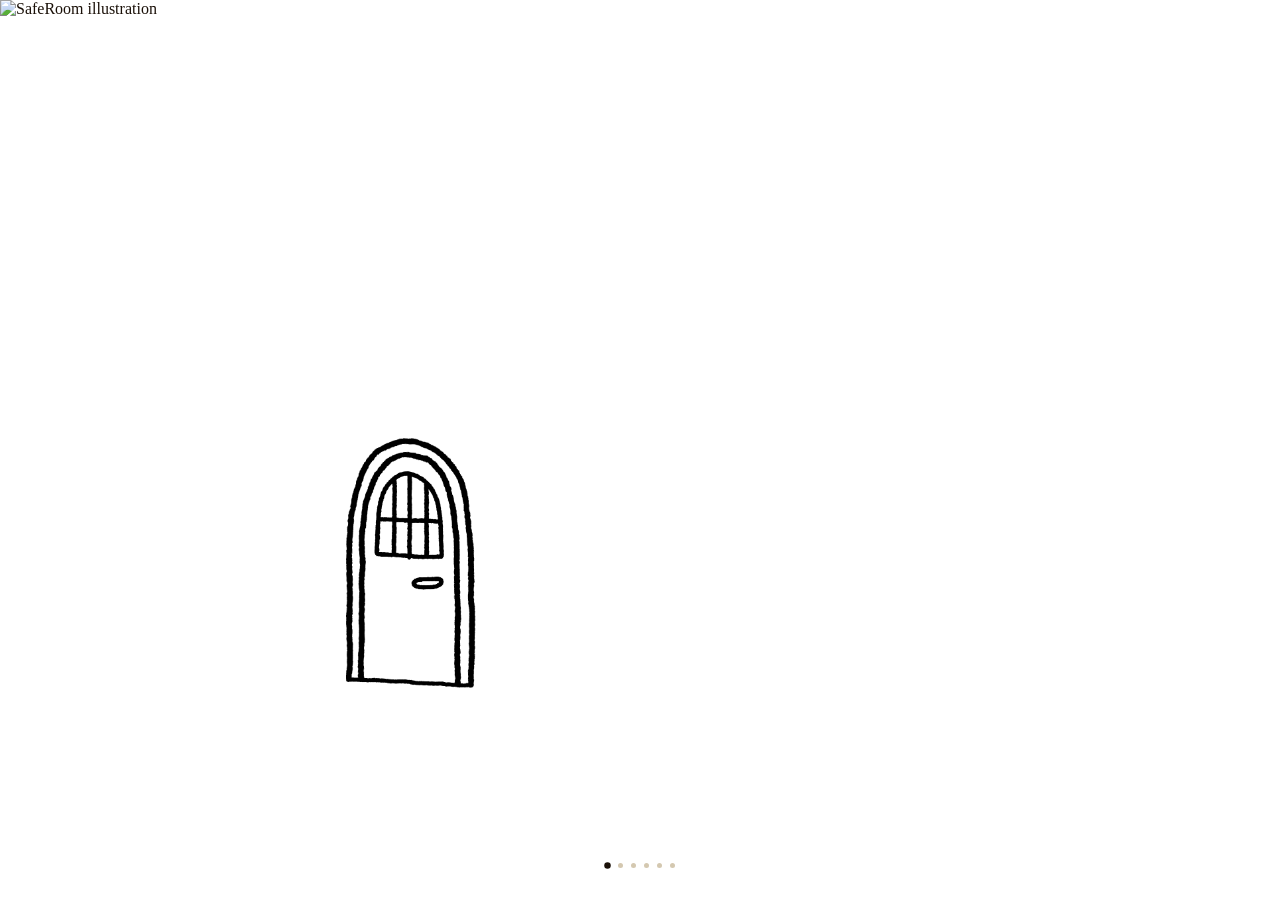
==== index.html @ 2fc37fbf "Rename saferoom.html to index.html" ====
<!DOCTYPE html>
<html lang="en">
<head>
<meta charset="UTF-8" />
<meta name="viewport" content="width=device-width, initial-scale=1.0" />
<title>SafeRoom — Welcome</title>
<link rel="stylesheet" href="https://use.typekit.net/gsu8slg.css">
<link rel="stylesheet" href="SafeRoom.css">
<style>

    font-family: owners, sans-serif;
    font-weight: 400;
    font-style: normal;

    font-family: "chauncy-pro", sans-serif;
    font-weight: 700;
    font-style: normal;

</style>
</head>
<body>

<div id="app">

  <!-- ══════════════════════════════════════
       SCREEN 0 — LANDING
  ══════════════════════════════════════ -->
  <div class="screen active" id="screen-0">

    <div class="landing-graphic">
      <div class="house-placeholder">
        <img src="img/Landing.jpg" alt="SafeRoom illustration" />

    <div class="landing-door" onclick="goTo(1)">

      <img class="door-closed" src="img/closed-front-door.png" alt="door closed" />
      <img class="door-open"   src="img/open-front-door.png"   alt="door open" />
 
    </div>


      </div>
    </div>

  </div>

<!-- ══════════════════════════════════════
     SCREEN 0.5 — PRIVACY CONSENT
══════════════════════════════════════ -->
<div class="screen" id="screen-consent">

  <div class="consent-box">
    <div class="consent-title">Before you begin</div>
    <div class="consent-body">
      <p>SafeRoom is a personal space to explore and celebrate your cultural identity. You will be asked to share memories, stories, and reflections that are meaningful to you.</p>
      <p>We want you to feel safe doing so. Here is what you should know:</p>
      <ul>
        <li><strong>Your data never leaves your device.</strong> Everything you write is stored locally in your browser — not on any server.</li>
        <li><strong>We do not collect, transmit, or store your entries.</strong> No one at SafeRoom can read what you write.</li>
        <li><strong>Your stories are yours.</strong> We will never use your personal information for research, marketing, or any other purpose.</li>
        <li><strong>Clearing your browser data will erase your SafeRoom.</strong> There is no cloud backup.</li>
      </ul>
      <p>This project was created as part of a design thesis. It is not a commercial product and does not operate a backend or database of any kind.</p>
    </div>

    <label class="consent-check-wrap">
      <input type="checkbox" id="consent-checkbox" />
      <span class="consent-check-label">I understand and agree to use SafeRoom knowing my data stays on my device.</span>
    </label>

    <button class="consent-btn" id="consent-btn" disabled>.𖥔 ݁ ˖  I agree — let's begin  𖥔 ݁ ˖</button>
  </div>

</div>

  <!-- ══════════════════════════════════════
       SCREEN 1 — NAME YOUR SAFEROOM
  ══════════════════════════════════════ -->
  <div class="screen" id="screen-1">

    <div class="screen-label">Give your SafeRoom a name</div>

    <div class="circle-input-wrap" >
      <div class="circle-ring" style="width:400px;height:400px">
        <img class="circle-png" src="img/brown-hole.png" alt="brown hole" />
        <input
          id="saferoom-name"
          type="text"
          placeholder="Enter name"
          maxlength="28"
          oninput="updateNextBtn('next-1')"
        />
      </div>
    </div>

    <button class="next-btn" id="next-1" disabled onclick="goTo(3)">Next</button>

  </div>

<!-- ══════════════════════════════════════
     SCREEN 2 — WHERE ARE YOU FROM
══════════════════════════════════════ -->
<div class="screen" id="screen-2">

  <div class="culture-col">
    <div class="culture-question">"Where are you from?"</div>
    <div class="circle-input-wrap">
      <div class="circle-ring" style="width:400px;height:400px">
               <img class="circle-png" src="img/brown-hole.png" alt="brown hole" />
        <input
          id="culture1-name"
          type="text"
          placeholder="Enter Name"
          maxlength="24"
          oninput="updateNextBtn('next-2')"
          style="width:150px"
        />
      </div>
    </div>
    <div class="culture-sub">[The culture you've assimilated to / live in]</div>
  </div>

  <button class="next-btn" id="next-2" disabled onclick="goTo(4)" style="margin-top:40px">Next</button>

</div>


<!-- ══════════════════════════════════════
     SCREEN 3 — WHERE ARE YOU REALLY FROM
══════════════════════════════════════ -->
<div class="screen" id="screen-3">

  <div class="culture-col">
    <div class="culture-question">"No, where are you <em>really</em> from?"</div>
    <div class="circle-input-wrap">
      <div class="circle-ring" style="width:400px;height:400px">
               <img class="circle-png" src="img/brown-hole.png" alt="brown hole" />
        <input
          id="culture2-name"
          type="text"
          placeholder="Enter Name"
          maxlength="24"
          oninput="updateNextBtn('next-3')"
          style="width:150px"
        />
      </div>
    </div>
    <div class="culture-sub">[The culture of your family / ancestors]</div>
  </div>

  <button class="next-btn" id="next-3" disabled onclick="goTo(5)" style="margin-top:40px">Next</button>

</div>

<!-- ══════════════════════════════════════
     SCREEN 4 — COLOUR DUO
══════════════════════════════════════ -->
<div class="screen" id="screen-4">

  <div class="screen-label">Choose a colour duo</div>
  <div class="screen-label-2">each colour will represent a culture of your hybridity</div>

  <div class="colour-duo-grid" id="colour-grid">
    <div class="colour-option" data-duo="blue-yellow" data-colors='["#4a7ab8","#f7c948"]' onclick="selectColour(this)">
      <div class="colour-object">
        <div class="colour-object-placeholder"><img src="B-Y/decor/B-Ymug2.png"></div>
      </div>
      <div class="colour-label">blue + yellow</div>
    </div>
    <div class="colour-option" data-duo="blue-red" data-colors='["#4a7ab8","#c94a4a"]' onclick="selectColour(this)">
      <div class="colour-object">
        <div class="colour-object-placeholder"><img src="B-R/decor/plant/B-Rplant1.png"></div>
      </div>
      <div class="colour-label">blue + red</div>
    </div>
    <div class="colour-option" data-duo="blue-green" data-colors='["#4a7ab8","#4a9e5c"]' onclick="selectColour(this)">
      <div class="colour-object">
        <div class="colour-object-placeholder"><img src="B-G/decor/B-Gmug1.png"></div>
      </div>
      <div class="colour-label">blue + green</div>
    </div>
    <div class="colour-option" data-duo="red-yellow" data-colors='["#c94a4a","#f7c948"]' onclick="selectColour(this)">
      <div class="colour-object">
        <div class="colour-object-placeholder"><img src="R-Y/decor/lighting/R-Ylamp2.png"></div>
      </div>
      <div class="colour-label">red + yellow</div>
    </div>
    <div class="colour-option" data-duo="red-green" data-colors='["#c94a4a","#4a9e5c"]' onclick="selectColour(this)">
      <div class="colour-object">
        <div class="colour-object-placeholder"><img src="G-R/decor/plant/G-Rplant3.png"></div>
      </div>
      <div class="colour-label">red + green</div>
    </div>
  </div>

  <button class="next-btn" id="next-4" disabled onclick="enterRoom()" style="margin-top:8px">Next</button>

</div>


  <!-- ── BACK ARROW ── -->
  <div class="nav-left hidden" id="nav-left" onclick="goBack()">‹ Back</div>

  <!-- ── PROGRESS DOTS ── -->
  <div id="progress">
  <div class="dot active" data-i="0"></div>
  <div class="dot"        data-i="1"></div>
  <div class="dot"        data-i="2"></div>
  <div class="dot"        data-i="3"></div>
  <div class="dot"        data-i="4"></div>
  <div class="dot"        data-i="5"></div>
  </div>

</div><!-- /#app -->


<script>
// ══════════════════════════════════════════
// STATE
// ══════════════════════════════════════════

const state = {
  saferoomName: "",
  culture1:     "",
  culture2:     "",
  colorDuo:     null,  // { duo, colors: [c1, c2] }
};

let currentScreen = 0;
const TOTAL = 6; 

// ══════════════════════════════════════════
// NAVIGATION
// ══════════════════════════════════════════

function goTo(n) {
  if (n < 0 || n >= TOTAL) return;

  // Map step number to screen ID
  const screenIds = ["screen-0", "screen-consent", "screen-1", "screen-2", "screen-3", "screen-4"];

  document.getElementById(screenIds[currentScreen]).classList.remove("active");
  currentScreen = n;
  document.getElementById(screenIds[currentScreen]).classList.add("active");
  updateNav();
  updateDots();
}

function goBack() { goTo(currentScreen - 1); }

function updateNav() {
  document.getElementById("nav-left").classList.toggle("hidden", currentScreen === 0);
}

function updateDots() {
  document.querySelectorAll(".dot").forEach(d => {
    d.classList.toggle("active", parseInt(d.dataset.i) === currentScreen);
  });
}

document.getElementById("consent-checkbox").addEventListener("change", function() {
  document.getElementById("consent-btn").disabled = !this.checked;
});

document.getElementById("consent-btn").addEventListener("click", () => {
  if (document.getElementById("consent-checkbox").checked) goTo(2);
});
// ══════════════════════════════════════════
// FORM VALIDATION
// ══════════════════════════════════════════

function updateNextBtn(btnId) {
  const btn = document.getElementById(btnId);
  if (!btn) return;
  let valid = false;
  if (btnId === "next-1") {
    valid = document.getElementById("saferoom-name").value.trim().length > 0;
  } else if (btnId === "next-2") {
    valid = document.getElementById("culture1-name").value.trim().length > 0;
  } else if (btnId === "next-3") {
    valid = document.getElementById("culture2-name").value.trim().length > 0;
  }
  btn.disabled = !valid;
}


function selectColour(el) {
  document.querySelectorAll(".colour-option").forEach(o => o.classList.remove("selected"));
  el.classList.add("selected");
  state.colorDuo = {
    duo:    el.dataset.duo,
    colors: JSON.parse(el.dataset.colors),
  };
  document.getElementById("next-4").disabled = false;
}

// ══════════════════════════════════════════
// SUBMIT — save to localStorage and go to main app
// ══════════════════════════════════════════

function enterRoom() {
  const data = {
    saferoomName: document.getElementById("saferoom-name").value.trim() || "My SafeRoom",
    culture1Name: document.getElementById("culture1-name").value.trim() || "Culture 1",
    culture2Name: document.getElementById("culture2-name").value.trim() || "Culture 2",
    colors:       state.colorDuo ? state.colorDuo.colors : ["#e05a8a", "#5c7eb8"],
    furnitureSet: state.colorDuo ? state.colorDuo.duo : "blue-yellow",
  };
  // Save onboarding answers
  localStorage.setItem("saferoom_onboarding", JSON.stringify(data));
  localStorage.removeItem("saferoom_v8");
  localStorage.removeItem("saferoom_tutorial_done");
  window.location.href = "saferoom-home.html";
}

// ══════════════════════════════════════════
// KEYBOARD SUPPORT
// ══════════════════════════════════════════

document.addEventListener("keydown", e => {
  if (e.key === "Escape") { goBack(); return; }

  if (e.key === "Enter" || e.key === "ArrowRight") {
    if (currentScreen === 0) { goTo(1); return; }
    // Screen 1 is consent — handled by its own button
    if (currentScreen === 2) {
      const btn = document.getElementById("next-1");
      if (!btn.disabled) goTo(3);
      return;
    }
    if (currentScreen === 3) {
      const btn = document.getElementById("next-2");
      if (!btn.disabled) goTo(4);
      return;
    }
    if (currentScreen === 4) {
      const btn = document.getElementById("next-3");
      if (!btn.disabled) goTo(5);
      return;
    }
    if (currentScreen === 5) {
      const btn = document.getElementById("next-4");
      if (!btn.disabled) enterRoom();
      return;
    }
  }

  if (e.key === "ArrowLeft" && currentScreen > 0) {
    goBack();
  }
});

// ── Init ──
updateNav();
updateDots();
</script>
</body>
</html>
---- SafeRoom.css ----
<style>
  *, *::before, *::after { margin: 0; padding: 0; box-sizing: border-box; }
  html, body { height: 100%; overflow: hidden; background: #fff; font-family: 'owners', sans-serif; }
  button, input, textarea { font-family: inherit; }
  button:focus, input:focus, textarea:focus { outline: none; }
  ::-webkit-scrollbar { width: 3px; height: 3px; }
  ::-webkit-scrollbar-track { background: transparent; }
  ::-webkit-scrollbar-thumb { background: rgba(0,0,0,0.1); border-radius: 2px; }
  input[type="date"]::-webkit-calendar-picker-indicator { opacity: 0.4; cursor: pointer; }

#diy-sidebar::-webkit-scrollbar {
  width: 3px;
}
#diy-sidebar::-webkit-scrollbar-track {
  background: transparent;
  margin: 8px 0;
}
#diy-sidebar::-webkit-scrollbar-thumb {
  background: rgba(0,0,0,0.12);
  border-radius: 10px;
}

#room-viewport {
  flex: 1;
  position: relative;
  overflow: hidden;
  background: transparent;
  display: flex;
  align-items: center;
  justify-content: center;
  min-height: 0;
}

#room-scene {
  position: relative;
  width: 1200px;
  height: 550px;
  flex-shrink: 0;
  transform-origin: center center;
  background-image: url('img/background.jpg');
  background-size: 100% auto;
  background-position: center 240px;
  background-repeat: no-repeat;
}

/* ── TUTORIAL ── */
#tutorial-overlay {
  position: fixed;
  inset: 0;
  z-index: 999;
  pointer-events: none;
  display: none;
}
#tutorial-overlay.active {
  display: block;
  pointer-events: none;
}
#tutorial-backdrop {
  display: none;
}
#tutorial-box {
  position: absolute;
  left: 50%;
  top: 50%;
  transform: translate(-50%, -50%);
  background: #fff;
  border-radius: 4px;
  border: 1.5px solid #1a1008;
  padding: 36px 44px;
  max-width: 560px;
  width: 90vw;
  text-align: center;
  pointer-events: all;
  box-shadow: none;
  transition: opacity 0.2s ease, visibility 0.2s ease;
}
#tutorial-text {
  font-family: 'owners', sans-serif;
  font-size: 18px;
  font-weight: 400;
  color: #1a1008;
  line-height: 1.75;
  margin-bottom: 28px;
  letter-spacing: 1px;
}
#tutorial-text em {
  font-style: italic;
}
#tutorial-text strong {
  font-weight: 600;
}
#tutorial-next {
  font-family: 'chauncy-pro', sans-serif;
  font-size: 14px;
  letter-spacing: 2.5px;
  text-transform: uppercase;
  color: #aaa;
  background: none;
  border: none;
  cursor: pointer;
  transition: color 0.2s;
  padding: 0;
  display: block;
  margin: 0 auto;
  
}
#tutorial-next:hover { color: #1a1008; }

/* Highlight ring */
#tutorial-highlight {
  position: fixed;
  border-radius: 8px;
  border: 2px solid #1a1008;
  pointer-events: none;
  z-index: 4999;
  display: none;
  box-shadow: 0 0 0 4px rgba(26,16,8,0.08);
  animation: tutorialPulse 1.2s ease-in-out infinite;
  transition: all 0.35s cubic-bezier(0.4,0,0.2,1);
}
#tutorial-highlight.round { border-radius: 50%; }
#tutorial-highlight.active { display: block; }

@keyframes tutorialPulse {
  0%, 100% { box-shadow: 0 0 0 4px rgba(26,16,8,0.08); }
  50%       { box-shadow: 0 0 0 10px rgba(26,16,8,0.15); }
}

  /* ── PAGES ── */
  #app { height: 100vh; display: flex; flex-direction: column; }
  .page { flex: 1; overflow: hidden; display: none; animation: fadeIn 0.25s ease; }
  .page.active { display: flex; flex-direction: column; }


  /* ── SAFE ROOM ── */
  #room-viewport {
    flex: 1; position: relative; overflow: hidden; background: #fff;
  }
  #wall-block {
    position: absolute; left: 25%; top: 5%; width: 50%; height: 65%;
    pointer-events: none; z-index: 1; transition: background 0.6s ease;
  }
  /* Doors */
.door-wrapper {
  position: absolute;
  top: 18%;
  height: 60%;
  cursor: pointer;
  z-index: 9;
}

.door-wrapper.left  { left: 34px;  width: 60px; }
.door-wrapper.right { right: 32px; width: 60px; }

.door-wrapper img {
  position: absolute;
  top: 0; left: 0;
  width: 100%;
  height: 100%;
  object-fit: contain;
  pointer-events: none;
  transition: opacity 0.1s ease;
}

.door-closed { opacity: 1; }
.door-open   { opacity: 0; }

.door-wrapper:hover .door-closed { opacity: 0; }
.door-wrapper:hover .door-open   { opacity: 1; }

  /* Furniture canvas */
  #furniture-canvas {
      position: absolute;
      inset: 0;
      z-index: 10;
      pointer-events: none;
  }
  /* SR Logo */
  #sr-logo {
    position: fixed; top: -40px; right: 16px;
    z-index: 20; pointer-events: none;

  }


  /* ── FURNITURE ITEMS ── */
  .furniture-item {
    position: absolute; user-select: none; transition: filter 0.2s;
  }
  .furniture-item img {
    width: 100%; height: 100%; object-fit: contain; display: block;
    pointer-events: none; 
    transition: transform 0.25s ease;
  }
  .furniture-item.locked {
    filter: grayscale(1) brightness(0.6) opacity(0.5);
    cursor: not-allowed !important;
  }
  .furniture-item.selected { z-index: 60 !important; }
  .furniture-item .lock-overlay {
    position: absolute; inset: 0; display: flex; align-items: center;
    justify-content: center; font-size: 22px;
    background: rgba(255,255,255,0.3); border-radius: 4px;
  }
  .furniture-item .ctrl-bar {
    position: absolute; top: -42px; left: 50%; transform: translateX(-50%);
    display: flex; gap: 4px; align-items: center;
    background: rgba(15,9,5,0.88); border-radius: 20px;
    padding: 5px 10px; border: 1px solid rgba(255,255,255,0.12);
    z-index: 300; white-space: nowrap;
    box-shadow: 0 4px 16px rgba(0,0,0,0.4);
  }
  .ctrl-bar .ctrl-label {
    font-size: 11px; color: rgba(255,255,255,0.6); letter-spacing: 0.5px;
    padding-right: 6px; border-right: 1px solid rgba(255,255,255,0.1);
  }
  .ctrl-bar .ctrl-btn {
    background: transparent; border: none; cursor: pointer;
    color: rgba(255,255,255,0.7); font-size: 14px;
    padding: 2px 6px; border-radius: 6px; transition: all 0.15s;
    display: flex; align-items: center; gap: 3px;
  }
  .ctrl-bar .ctrl-btn:hover { background: rgba(255,255,255,0.12); }
  .ctrl-bar .ctrl-size {
    font-size: 9px; color: rgba(255,255,255,0.3); padding: 0 4px;
  }
  .ctrl-bar .ctrl-remove {
    background: transparent; border: none; cursor: pointer;
    color: rgba(255,120,100,0.8); font-size: 14px;
    padding: 2px 6px; border-radius: 6px; line-height: 1; transition: all 0.15s;
  }
  .ctrl-bar .ctrl-remove:hover { color: #ff7864; }
  .resize-handle {
    position: absolute; width: 13px; height: 13px;
    background: #1a1008; border: 2px solid #fff; border-radius: 3px;
    z-index: 200; box-shadow: 0 2px 6px rgba(0,0,0,0.3);
  }
  .resize-handle.nw { top: -6px; left: -6px;   cursor: nw-resize; }
  .resize-handle.ne { top: -6px; right: -6px;  cursor: ne-resize; }
  .resize-handle.sw { bottom: -6px; left: -6px;  cursor: sw-resize; }
  .resize-handle.se { bottom: -6px; right: -6px; cursor: se-resize; }

#thesis-credit {
  position: fixed;
  top: 16px;
  right: 16px;
  font-family: 'owners', sans-serif;
  font-size: 12px;
  color: #000;
  text-align: right;
  line-height: 1.6;
  pointer-events: none;
  z-index: 20;
  letter-spacing: 1px;
  display: flex;
  align-items: center;
  gap: 8px;
  line-height: 1;
}

#thesis-logo {
  width: 28px;
  height: 28px;
  object-fit: contain;
  opacity: 1;
}

.cat-alert {
  display: inline-flex;
  align-items: center;
  justify-content: center;
  width: 14px;
  height: 14px;
  background: #000;
  color: #fff;
  font-family: 'chauncy-pro', sans-serif;
  font-size: 10px;
  font-weight: 300;
  border-radius: 50%;
  margin-left: 5px;
  animation: catAlertPulse 1s ease-in-out infinite;
  vertical-align: middle;
  line-height: 1;
}

@keyframes catAlertPulse {
  0%, 100% { transform: scale(1); opacity: 1; }
  50%       { transform: scale(1.2); opacity: 0.7; }
}

 /* ── TOP INVENTORY ── */
#inv-trigger {
  position: fixed;
  top: 16px;
  left: 16px;
  z-index: 1;
  background: none;
  border: none;
  cursor: pointer;
  padding: 0;
  width: 50px;
  height: 50px;
  transition: transform 0.1s;
}

#inv-trigger:hover {
  transform: scale(1.1);
}

#inv-trigger img {
  width: 100%;
  height: 100%;
  object-fit: contain;
}

#top-inventory {
  position: fixed;
  top: 0;
  left: 0;
  right: 0;
  background: #fff;
  border-bottom: 1px solid #ddd;
  z-index: 40;
  transform: translateY(-100%);
  transition: transform 0.4s cubic-bezier(0.4, 0, 0.2, 1);
}

#top-inventory.open {
  transform: translateY(0);
}

#inv-header {
  display: grid;
  grid-template-columns: 1fr 1fr 1fr;
  align-items: center;
  padding: 0 20px;
  height: 38px;
  border-bottom: 1px solid #ddd;
}

#inv-title {
  font-family: 'chauncy-pro', sans-serif;
  font-size: 18px;
  color: #000000;
  font-weight: 600;
  text-align: center;
  letter-spacing: 0.5px;
}

#inv-tabs {
  display: flex;
  align-items: center;
  gap: 6px;
}

.inv-tab {
  font-family: 'owners', serif;
  font-size: 15px;
  color: #bbb;
  cursor: pointer;
  letter-spacing: 0.3px;
  transition: color 0.2s;
  user-select: none;
  padding: 2px 0;
}

.inv-tab:hover { color: #555; }

.inv-tab.active {
  color: #1a1008;
  font-weight: 600;
}

.inv-sep {
  color: #ddd;
  font-size: 15px;
}

#inv-unlock-counter {
  font-family: 'owners', serif;
  font-weight: 400;
  font-size: 15px;
  color: #000000;
  letter-spacing: 0.3px;
  text-align: right;
}

#inv-shelf {
    display: flex;
  align-items: center;
  position: relative;
   overflow: hidden;
  max-height: 88px;
}
.inv-arrow {
  flex-shrink: 0;
  background: none;
  border: none;
  font-size: 40px;
  color: #bbb;
  cursor: pointer;
  padding: 0 12px;
  height: 88px;
  display: flex;
  align-items: center;
  justify-content: center;
  transition: color 0.2s;
  z-index: 2;
  user-select: none;
}

.inv-arrow:hover { color: #1a1008; }
#inventory-items {
  display: flex;
  align-items: center;
  padding: 40px 40px;
  gap: 28px;
  overflow-x: auto;
  height: 88px;
  max-height: 88px;
}

/* Hide scrollbar on shelf */
#inventory-items::-webkit-scrollbar { display: none; }

.inv-item img {
  width: 100px !important;
  height: 70px !important;
  object-fit: contain;
  flex-shrink: 0;
  display: block;
}

.inv-item {

  flex-shrink: 0;
  display: flex;
  flex-direction: column;
  align-items: center;
  justify-content: center;
  gap: 5px;
  position: relative;
  transition: all 0.2s;
  cursor: default;
  overflow: hidden;
  padding: 0 16px;
}

.inv-item.unlocked {
  cursor: pointer;
  transition: transform 0.2s ease;
}

.inv-item.unlocked:hover {
  transform: scale(1.1);
}

.inv-item.locked img:first-child {
  opacity: 0.2;
  filter: grayscale(1);
}


#diy-trigger {
  position: fixed;
  top: 20px;
  left: 80px;
  z-index: 30;
  background: none;
  border: none;
  cursor: pointer;
  padding: 0;
  width: 40px;
  height: 40px;
  transition: transform 0.1s;
}

#diy-trigger:hover { transform: scale(1.1); }
#diy-trigger img { width: 100%; height: 100%; object-fit: contain; }

#diy-modal {
  display: none;
  position: fixed;
  inset: 0;
  background: rgba(0,0,0,0.5);
  z-index: 200;
  align-items: center;
  justify-content: center;
}
#diy-modal.open { display: flex; }

#diy-box {
  background: #fff;
  width: 80vw;
  height: 80vh;
  max-width: 1000px;
  display: flex;
  flex-direction: column;
  position: relative;
}

#diy-header {
  display: flex;
  align-items: flex-start;
  padding: 18px 20px 12px;
  flex-shrink: 0;
  gap: 0;
}
#diy-header-text { display: flex; flex-direction: column; gap: 2px; }
#diy-title {
  font-family: 'chauncy-pro', sans-serif;
  font-size: 40px;
  font-weight: 600;
  color: #1a1008;
  line-height: 1.1;
}
#diy-subtitle {
  font-family: 'owners', sans-serif;
  font-size: 12px;
  letter-spacing: 1px;
  color: #aaa;
}
#diy-close {
  margin-left: auto;
  background: none;
  border: none;
  font-size: 14px;
  color: #888;
  cursor: pointer;
  transition: color 0.2s;
  padding: 0;
  line-height: 1;
}
#diy-close:hover { color: #1a1008; }

#diy-body {
  flex: 1;
  display: flex;
  overflow: hidden;
  padding: 0 20px 20px;
  gap: 16px;
}

/* Large drawing area */
#diy-canvas-wrap {
  flex: 1;
  display: flex;
  align-items: stretch;
  justify-content: stretch;
  background: #d0d0d0;
  position: relative;
}
#diy-canvas {
  width: 100%;
  height: 100%;
  display: block;
  cursor: url('img/hammer.png') 0 15, crosshair;
  background: #d0d0d0;
}
#diy-canvas-hint {
  position: absolute;
  top: 50%;
  left: 50%;
  transform: translate(-50%, -50%);
  font-family: 'chauncy-pro', sans-serif;
  font-weight: 500;
  font-size: 20px;
  font-style: italic;
  color: #aaa;
  pointer-events: none;
  transition: opacity 0.3s;
}

/* Narrow sidebar */
#diy-sidebar {
  width: 160px;
  flex-shrink: 0;
  display: flex;
  flex-direction: column;
  overflow-y: auto;
  padding-right: 12px;
  scrollbar-gutter: stable;
}
.diy-section-label {
  font-family: 'owners', sans-serif;
  font-size: 9px;
  letter-spacing: 2px;
  text-transform: uppercase;
  color: #000000;
  margin-bottom: 8px;
  margin-top: 16px;
  display: flex;
  align-items: center;
  gap: 6px;
}
.diy-section-label:first-child { margin-top: 0; }

/* Colour swatches — black and white only */
#diy-tools {
  display: flex;
  gap: 8px;
  align-items: center;
}
.diy-tool {
  width: 28px;
  height: 28px;
  border-radius: 50%;
  border: 2px solid transparent;
  cursor: pointer;
  transition: border-color 0.15s;
  flex-shrink: 0;
}
.diy-tool[data-tool="pen"] {
  background: #1a1008;
}
.diy-tool[data-tool="white"] {
  background: #fff;
  border-color: #ddd;
}
.diy-tool[data-tool="eraser"] {
  background: #d0d0d0;
  border-color: #ccc;
  font-size: 10px;
  display: flex;
  align-items: center;
  justify-content: center;
  color: #888;
  border-radius: 6px;
  width: 44px;
  font-family: 'owners', sans-serif;
  letter-spacing: 0.5px;
}
.diy-tool.active {
  border-color: #1a1008 !important;
}
.diy-tool[data-tool="white"].active { border-color: #888 !important; }

#diy-brush-size {
  width: 100%;
  accent-color: #1a1008;
}

#diy-actions {
  display: flex;
  flex-direction: column;
  gap: 8px;
  margin-top: 8px;
}
#diy-clear {
  background: transparent;
  border: 1px solid #000000;
  border-radius: 50px;
  padding: 7px 0;
  font-family: 'owners', sans-serif;
  font-size: 12px;
  color: #888;
  cursor: pointer;
  transition: all 0.2s;
}
#diy-clear:hover { border-color: #1a1008; color: #1a1008; }
#diy-save {
  background: #1a1008;
  border: none;
  border-radius: 50px;
  padding: 9px 0;
  font-family: 'owners', sans-serif;
  font-size: 12px;
  color: #fff;
  cursor: pointer;
  transition: opacity 0.2s;
}
#diy-save:hover { opacity: 0.75; }
#diy-save:disabled { background: #eee; color: #bbb; cursor: not-allowed; }

#diy-saved-list {
  display: flex;
  flex-direction: column;
  gap: 6px;
  margin-top: 4px;
}
.diy-saved-item {
  display: flex;
  align-items: center;
  gap: 8px;
  padding: 5px 6px;
  border-radius: 6px;
  border: 1px solid #bbb;
  cursor: pointer;
  transition: background 0.15s;
}
.diy-saved-item:hover { background: #ededed; }
.diy-saved-item img {
  width: 30px;
  height: 30px;
  object-fit: contain;
  border-radius: 3px;
  background: #d0d0d0;
}
.diy-saved-item span {
  font-family: 'owners', sans-serif;
  font-size: 11px;
  color: #555;
  flex: 1;
}
.diy-item-del {
  background: none;
  border: none;
  color: #ccc;
  font-size: 11px;
  cursor: pointer;
  padding: 0 2px;
  transition: color 0.15s;
}
.diy-item-del:hover { color: #e05a5a; }

#diy-locked-slots {
  display: flex;
  flex-direction: column;
  gap: 6px;
  margin-top: 4px;
}
.diy-locked-slot {
  display: flex;
  align-items: center;
  gap: 8px;
  padding: 7px 6px;
  border-radius: 6px;
  border: 1.5px dashed #e8e4de;
  opacity: 0.5;
  background: #f5f5f5;
}
.diy-locked-slot span {
  font-family: 'owners', sans-serif;
  font-size: 10px;
  color: #000000;
}

#room-footer {
  position: fixed;
  bottom: 0;
  left: 0;
  right: 0;
  height: 70px;
  display: grid;
  grid-template-columns: 1fr 1fr 1fr;
  align-items: center;
  padding: 0 20px;
  background: #fff;
  border-top: 2px solid #000000;
  z-index: 30;
}

#footer-logo {
  display: flex;
  align-items: center;
  justify-content: center;
}

#footer-logo img {
  display: block;
}

#footer-room-name {
  font-family: 'chauncy-pro', sans-serif;
  font-size: 20px;
  font-weight: 700;
  color: #000000;
  letter-spacing: 0.5px;
  text-align: left;
}

#footer-entry-counter {
  font-family: 'owners', sans-serif;
  font-size: 13px;
  color: #000000;
  letter-spacing: 0.5px;
  font-weight: 500;
  text-align: right;
  display: flex;
  flex-direction: column;
  align-items: flex-end;
  gap: 2px;

}

#reset-tutorial-btn {
  background: none;
  border: none;
  font-family: 'owners', sans-serif;
  font-size: 11px;
  color: #737373 ;
  cursor: pointer;
  padding: 0;
  letter-spacing: 0.5px;
  transition: color 0.2s;
}
#reset-tutorial-btn:hover {
  color: #000;
}



  /* ── CULTURE ROOM ── */
  #culture-header {
    display: flex; align-items: center; gap: 12px; padding: 14px 28px;
    border-bottom: 1px solid rgba(0,0,0,0.1);
    background: rgba(255,255,255,0.85); backdrop-filter: blur(10px);
    flex-shrink: 0; z-index: 10;
  }
  #culture-header button { font-family: 'owners', sans-serif, serif; cursor: pointer; }
  #culture-back-btn {
    background: transparent; border: 1px solid rgba(0,0,0,0.2);
    padding: 5px 16px; border-radius: 20px; font-size: 13px;
  }
  #culture-name-display {
    font-family: 'owners', sans-serif; font-size: 22px; font-weight: 400; letter-spacing: 1px;
  }
 #rename-modal {
  display: none;
  position: fixed;
  inset: 0;
  z-index: 1000;
  align-items: flex-start;
  justify-content: flex-start;
  padding: 80px 0 0 40px;

}

#culture-rename-btn {
  font-family: 'owners' , sans-serif;
  font-size: 15px;
  color: #000;
  cursor: pointer;
  letter-spacing: 0.5px;
}


#culture-rename-btn:hover {
  text-decoration: underline;
  transition: all 0.2s ease;
}

.rename-box {
  background: #fff;
  border-radius: 20px;
  padding: 40px 44px;
  width: 400px;
  max-width: 93vw;
  box-shadow: 0 24px 60px rgba(0,0,0,0.18);
}

.rename-title {
  font-family: 'owners', sans-serif;
  font-size: 15px;
  font-weight: 400;
  margin-bottom: 8px;
  color: #1a1008;
}


.rename-input {
  width: 100%;
  background: #ffffff;
  border: 1.5px solid #000000;
  border-radius: 10px;
  font-family: 'owners', sans-serif;
  font-size: 17px;
  color: #1a1008;
  padding: 10px;
    margin-bottom: 10px;
  outline: none;
  box-sizing: border-box;

  transition: border-color 0.2s;
}

.rename-input:focus {
  border-color: #000000;
}

.rename-footer {
  display: flex;
  justify-content: space-between;
  align-items: center;
}

.rename-cancel {
  background: transparent;
  border: none;
  font-family: 'owners', sans-serif;
  font-size: 13px;
  color: #bbb;
  cursor: pointer;
  transition: color 0.2s;
}

.rename-cancel:hover {
  color: #1a1008;
}

.rename-save {
  background: #000000;
  border: none;
  color: #fff;
  padding: 11px 32px;
  border-radius: 50px;
  font-family: 'owners', sans-serif;
  font-size: 14px;
  cursor: pointer;
  transition: opacity 0.2s;
}

.rename-save:hover {
  opacity: 0.8;
}

  #culture-bubble-count {
    margin-left: auto; font-family: 'owners', sans-serif; color: #000000; font-size: 13px; font-weight: 400; letter-spacing: 0.5px;
  }
  #culture-canvas {
    flex: 1; position: relative; overflow: hidden; background: #ffffff;
  }
  #culture-aura {
    position: absolute; left: 50%; top: 50%; transform: translate(-50%,-55%);
    border-radius: 50%; pointer-events: none; animation: pulseGlow 5s ease-in-out infinite;
  }
  #culture-center-label {
    position: absolute; left: 50%; top: 430px; transform: translate(-50%,-50%);
    text-align: center; z-index: 20; pointer-events: none;
    font-family: 'chauncy-pro', sans-serif; font-weight: 700; letter-spacing: 1px;
  }
  #culture-add-btn-wrap {
    position: absolute; bottom: 28px; left: 50%; transform: translateX(-50%); z-index: 20;
  }
  #culture-add-btn {
    width: 50px; height: 50px; border-radius: 50%; font-size: 26px; cursor: pointer;
    display: flex; align-items: center; justify-content: center;
    border: 1.5px solid; transition: all 0.25s;
  }
#culture-empty-hint {
  position: absolute;
  bottom: 90px;
  left: 50%;
  transform: translateX(-50%);
  pointer-events: none;
  text-align: center;
  white-space: nowrap;
}
  #culture-empty-hint p {
    font-family: 'owners', sans-serif; font-size: 15px; text-align: center;
    max-width: 220px; line-height: 1.7;
  }
  /* Bubbles */
  .bubble-pos {
    position: absolute; z-index: 5;
  }
  .bubble-wrap { cursor: pointer; }
  .bubble-glow {
    position: absolute; inset: -18px; border-radius: 50%;
    pointer-events: none;
  }
  .bubble-circle {
    width: 116px; height: 116px; border-radius: 50%;
    background: #ffffff;
    display: flex; flex-direction: column; align-items: center; justify-content: center;
    padding: 12px 10px; text-align: center; position: relative;
    box-shadow: 0 6px 24px rgba(0,0,0,0.08), inset 0 1px 0 rgba(255,255,255,1);
  }
  .bubble-topic {
    font-size: 9px; letter-spacing: 1.8px; text-transform: uppercase;
    font-family: 'owners', sans-serif; margin-bottom: 4px; opacity: 0.75; line-height: 1;
  }
  .bubble-title {
    font-family: 'chauncy-pro', sans-serif; font-size: 14px; font-weight: 600;
    color: #1a1008; line-height: 1.2; max-width: 88px;
    overflow: hidden; display: -webkit-box; -webkit-line-clamp: 2; -webkit-box-orient: vertical;
  }
  .bubble-date {
    font-family: 'owners', sans-serif, serif; font-size: 9px; color: #bbb; margin-top: 5px;
  }
  .bubble-del {
    position: absolute; top: 5px; right: 5px; background: rgba(0,0,0,0.05);
    border: none; color: #000000; width: 16px; height: 16px; border-radius: 50%;
    cursor: pointer; font-size: 9px; display: flex; align-items: center; justify-content: center;
  }

  /* ── TOPIC DROPDOWN ── */
  #topic-dropdown {
    position: absolute; bottom: calc(100% + 12px); left: 50%; transform: translateX(-50%);
    background: #fff; border-radius: 18px;
    box-shadow: 0 12px 48px rgba(0,0,0,0.18);
    padding: 10px 8px; z-index: 50; min-width: 188px;
    animation: dropIn 0.18s ease; display: none;
  }
  #topic-dropdown.open { display: block; }
  #topic-dropdown .drop-label {
    font-family: 'owners', sans-serif; color: #000000; font-size: 12px;
    letter-spacing: 2px; text-transform: uppercase; padding: 4px 12px 8px;
  }
  .topic-option {
    display: flex; align-items: center; gap: 10px; padding: 9px 14px;
    border-radius: 10px; cursor: pointer; font-family: 'owners', sans-serif;
    font-size: 14px; color: #1a1008; transition: background 0.15s; letter-spacing: 0.5px;
  }
  .topic-option:hover { background: rgba(0,0,0,0.06); }
  .topic-icon { font-size: 17px; }

  /* ── MODALS ── */
  .modal-overlay {
  position: fixed;
  inset: 0;
  background: rgba(15,9,5,0.5);
  z-index: 6000;
  display: flex;
  align-items: center;
  justify-content: center;
  backdrop-filter: blur(8px);
  animation: fadeIn 0.2s ease;
  }
  .modal-box {
    background: #fff; border-radius: 24px; padding: 40px 44px;
    box-shadow: 0 32px 80px rgba(0,0,0,0.2);
    animation: modalIn 0.22s ease; max-height: 90vh; overflow-y: auto;
  }
  .modal-header {
    display: flex; align-items: center; gap: 14px; margin-bottom: 26px;
  }
  .modal-icon-circle {
    width: 46px; height: 46px; border-radius: 50%; flex-shrink: 0;
    display: flex; align-items: center; justify-content: center; font-size: 22px;
  }
  .modal-title-block .modal-title {
    font-family: 'owners', sans-serif; font-size: 20px; font-weight: 400;
    letter-spacing: 0.5px; line-height: 1.1;
  }
  .modal-title-block .modal-sub {
    font-family: 'chauncy-pro', sans-serif; color: #c0b090; font-size: 12px; margin-top: 2px;
  }
  .modal-close {
    margin-left: auto; background: transparent; border: none;
    color: #ccc; font-size: 22px; cursor: pointer; line-height: 1;
  }
  .modal-divider {
    height: 1px; margin-bottom: 24px;
    background: linear-gradient(90deg,transparent,rgba(0,0,0,0.1),transparent);
  }
  .field-label {
    display: block; font-family: 'owners', sans-serif; color: #a09070;
    font-size: 10px; letter-spacing: 2.5px; text-transform: uppercase; margin-bottom: 7px;
  }
  .field-input {
    width: 100%; background: #f9f6f1; border: 1.5px solid #e4ddd0; border-radius: 10px;
    font-family: 'owners', sans-serif; font-size: 15px; color: #1a1008;
    padding: 11px 15px; outline: none; box-sizing: border-box; transition: border 0.2s;
    margin-bottom: 16px;
  }
  .field-input:focus { border-color: currentColor; }
  .field-input.title-input { font-family: 'owners', sans-serif; font-size: 18px; }
  textarea.field-input { min-height: 150px; resize: none; line-height: 1.8; }
  .modal-footer {
    display: flex; justify-content: space-between; align-items: center; margin-top: 22px;
  }
  .modal-char-count { font-family: 'owners', sans-serif; color: #c0b090; font-size: 12px; }
  .save-btn {
    border: none; color: #fff; padding: 11px 34px; border-radius: 50px;
    font-family: 'owners', sans-serif; font-size: 15px; font-weight: 600;
    cursor: pointer; transition: all 0.2s;
  }
  .save-btn:disabled { background: #eee8de !important; color: #c0b090; cursor: not-allowed; }

  /* View modal */
  .view-modal-box { width: 520px; max-width: 93vw; }
  .view-topic-tag {
    display: flex; align-items: center; gap: 10px; margin-bottom: 8px;
  }
  .view-topic-label {
    font-family: 'owners', sans-serif, serif; font-size: 11px;
    letter-spacing: 2.5px; text-transform: uppercase;
  }
  .view-title {
    font-family: 'owners', sans-serif; color: #1a1008;
    font-size: 28px; font-weight: 500; line-height: 1.2; margin-bottom: 6px;
  }
  .view-date { font-family: 'owners', sans-serif, serif; color: #000000; font-size: 13px; margin-bottom: 24px; }
  .view-text {
    font-family: 'owners', sans-serif, serif; color: #2a1a0e; font-size: 16px;
    line-height: 1.85; white-space: pre-wrap; max-height: 48vh; overflow-y: auto;
  }
  .view-footer { margin-top: 28px; display: flex; justify-content: flex-end; }
  .delete-btn {
    background: transparent; border: 1px solid #ecddd0; color: #c0a080;
    padding: 8px 22px; border-radius: 50px; font-family: 'owners', sans-serif;
    font-size: 13px; cursor: pointer; transition: all 0.2s;
  }
  .delete-btn:hover { background: #fff5ee; }

  

  /* Toast */
  #unlock-toast {
    position: fixed; bottom: 100px; left: 50%; transform: translateX(-50%);
    background: #ffffff; color: #000000;
    padding: 18px 32px; border-radius: 50px; font-family: 'owners', sans-serif;
    font-size: 20px; box-shadow: 0 8px 32px rgba(0,0,0,0.35);
    z-index: 9999; display: none; align-items: center; gap: 10px; white-space: nowrap;
    border: 1px solid rgba(201,169,110,0.2); animation: slideUp 0.4s ease;
  }
  #unlock-toast.show { display: flex; }

  /* ── KEYFRAMES ── */
  @keyframes fadeIn    { from{opacity:0}         to{opacity:1} }
  @keyframes slideUp   { from{opacity:0;transform:translateX(-50%) translateY(14px)} to{opacity:1;transform:translateX(-50%) translateY(0)} }
  @keyframes modalIn   { from{opacity:0;transform:scale(0.95) translateY(10px)} to{opacity:1;transform:scale(1) translateY(0)} }
  @keyframes dropIn    { from{opacity:0;transform:translateX(-50%) translateY(10px)} to{opacity:1;transform:translateX(-50%) translateY(0)} }
  @keyframes pulseGlow { 0%,100%{opacity:0.75;transform:translate(-50%,-55%) scale(1)} 50%{opacity:1;transform:translate(-50%,-55%) scale(1.06)} }









/* ──---------------------------------------------------------------ONBOARDING----------------------------------------------------------------── */



/* ── RESET & BASE ── */
*, *::before, *::after { margin: 0; padding: 0; box-sizing: border-box; }
html, body {
  height: 100%;
  font-family: 'Crimson Text', serif;
  background: #fff;
  color: #1a1008;
  overflow: hidden;
}
button { font-family: inherit; cursor: pointer; border: none; background: none; }
input  { font-family: inherit; border: none; background: none; outline: none; }

/* ── SCREEN SYSTEM ── */
#app {
  width: 100vw;
  height: 100vh;
  position: relative;
}
.screen {
  position: absolute;
  inset: 0;
  display: flex;
  flex-direction: column;
  align-items: center;
  justify-content: center;
  opacity: 0;
  pointer-events: none;
  transition: opacity 0.55s ease;
}
.screen.active {
  opacity: 1;
  pointer-events: all;
}

/* ── CONSENT SCREEN ── */
.consent-box {
  max-width: 700px;
  width: 88vw;
  padding: 52px 56px;
  border: 1.5px solid #1a1008;
  border-radius: 10px;
  background: #fff;
  display: flex;
  flex-direction: column;
  gap: 28px;
}

.consent-title {
  font-family: 'owners', sans-serif;
  font-size: 26px;
  font-weight: 400;
  color: #1a1008;
  letter-spacing: 0.5px;
}

.consent-body {
  display: flex;
  flex-direction: column;
  gap: 12px;
}

.consent-body p {
  font-family: 'owners', sans-serif;
  font-size: 16px;
  letter-spacing: 0.5px;
  color: #444;
  line-height: 1.75;
}

.consent-body ul {
  padding-left: 18px;
  display: flex;
  flex-direction: column;
  gap: 8px;
}

.consent-body li {
  font-family: 'owners', sans-serif;
  font-size: 16px;
  letter-spacing: 0.5px;
  color: #444;
  line-height: 1.7;
}

.consent-body strong {
  color: #1a1008;
  font-weight: 600;
}

.consent-check-wrap {
  display: flex;
  align-items: flex-start;
  gap: 12px;
  cursor: pointer;
}

.consent-check-wrap input[type="checkbox"] {
  margin-top: 3px;
  flex-shrink: 0;
  width: 16px;
  height: 16px;
  accent-color: #1a1008;
  cursor: pointer;
}

.consent-check-label {
  font-family: 'owners', sans-serif;
  font-size: 14px;
  letter-spacing: 0.5px;
  color: #555;
  line-height: 1.65;
}

.consent-btn {
  font-family: 'chauncy-pro', sans-serif;
  font-size: 16px;
  font-weight: 700;
  letter-spacing: 2px;
  text-transform: uppercase;
  color: #fff;
  background: #1a1008;
  border: none;
  padding: 13px 0;
  cursor: pointer;
  transition: opacity 0.2s;
  width: 100%;
  border-radius: 4px;
}

.consent-btn:hover:not(:disabled) { opacity: 0.75; }

.consent-btn:disabled {
  background: #e8e4de;
  color: #bbb;
  cursor: not-allowed;
}

/* ── DOOR ANIMATION ── */
.landing-door {
  position: absolute;
  /* Adjust these to position the door over your illustration */
  left: 27%;
  top: 438px;
  width: 130px;
  height: 250px;
  cursor: pointer;
  z-index: 10;

}

.landing-door img {
  position: absolute;
  top: 0;
  left: 0;
  width: 100%;
  height: 100%;
  object-fit: contain;
  pointer-events: none;
  transition: opacity 0.1s ease;
}

.landing-door .door-closed { opacity: 1; }
.landing-door .door-open   { opacity: 0; }

.landing-door:hover .door-closed { opacity: 0; }
.landing-door:hover .door-open   { opacity: 1; }

.door-enter-label {
  position: absolute;
  bottom: calc(100% + 10px);
  left: 50%;
  transform: translateX(-50%);
  font-family: 'chauncy-pro', sans-serif;
  font-size: 30px;
  letter-spacing: 2px;
  font-weight: 700;
  color: #000000;
  white-space: nowrap;
  opacity: 0;
  transition: opacity 0.25s ease, transform 0.25s ease;
  transform: translateX(-50%) translateY(6px);
  pointer-events: none;
}

.landing-door:hover .door-enter-label {
  opacity: 1;
  transform: translateX(-50%) translateY(0px);
}

/* ── BACK ARROW ── */
.nav-left {
  position: fixed;
  top: 50%;
  left: 0;
  transform: translateY(-50%);
  z-index: 100;
  font-family: 'owners', sans-serif;
  font-size: 13px;
  letter-spacing: 1.5px;
  color: #888;
  padding: 12px 28px;
  cursor: pointer;
  transition: color 0.2s;
  user-select: none;
}
.nav-left:hover { color: #1a1008; }
.nav-left.hidden { opacity: 0; pointer-events: none; }

/* ── PROGRESS DOTS ── */
#progress {
  position: fixed;
  bottom: 32px;
  left: 50%;
  transform: translateX(-50%);
  display: flex;
  gap: 8px;
  z-index: 100;
}
.dot {
  width: 5px;
  height: 5px;
  border-radius: 50%;
  background: #d4c8b0;
  transition: background 0.3s, transform 0.3s;
}
.dot.active {
  background: #1a1008;
  transform: scale(1.3);
}

/* ── SHARED LABEL ── */
.screen-label {
  font-family: 'owners', sans-serif;
  font-size: 30px;
  font-weight: 400;
  letter-spacing: 0.5px;
  color: #1a1008;
  text-align: center;
}
.screen-label-2 {
  font-family: 'owners', sans-serif;
  font-size: 20px;
  font-weight: 400;
  letter-spacing: 0.5px;
  color: #1a1008;
  text-align: center;
  padding: 5px;
}

/* ── SHARED NEXT BUTTON ── */
.next-btn {
  font-family: 'owners', sans-serif;
  font-size: 13px;
  letter-spacing: 2px;
  text-transform: uppercase;
  color: #888;
  border-bottom: 1px solid #d4c8b0;
  padding-bottom: 2px;
  transition: color 0.2s, border-color 0.2s;
  background: none;
  border-top: none;
  border-left: none;
  border-right: none;
}
.next-btn:hover:not(:disabled) { color: #1a1008; border-color: #1a1008; }
.next-btn:disabled { opacity: 0.3; cursor: not-allowed; }


/* Read-only filled circle for culture1 in step B */
.circle-ring-filled {
  font-family: 'owners', sans-serif;
  font-size: 20px;
  font-weight: 400;
  color: #1a1008;
  letter-spacing: 0.5px;
  font-style: italic;
  text-align: center;
  width: 180px;
}

/* ── ANIMATIONS ── */
@keyframes fadeUp {
  from { opacity: 0; transform: translateY(16px); }
  to   { opacity: 1; transform: translateY(0); }
}
.screen.active > * {
  animation: fadeUp 0.5s ease both;
}
.screen.active > *:nth-child(1) { animation-delay: 0.05s; }
.screen.active > *:nth-child(2) { animation-delay: 0.13s; }
.screen.active > *:nth-child(3) { animation-delay: 0.21s; }
.screen.active > *:nth-child(4) { animation-delay: 0.29s; }

/* ════════════════════════════════════════
   SCREEN 0 — LANDING
════════════════════════════════════════ */
#screen-0 {
  flex-direction: row;
  justify-content: center;
  align-items: stretch;
  padding: 0;
  overflow: hidden;
}

.landing-graphic {
  flex: 1;
  position: relative;
  display: flex;
  align-items: center;
  justify-content: center;
  padding: 0;
  overflow: hidden;
}
.house-placeholder {
  width: 100%;
  height: 100%;
  position: relative;
  flex-shrink: 0;
  display: flex;
  align-items: center;
  justify-content: center;
}
.house-placeholder img {
  position: absolute;
  top: 0;
  left: 0;
  width: 100%;
  height: 100%;
  object-fit: cover;
}

/* Body text overlay — positioned over the graphic */
.landing-body-text {
  position: absolute;
  top: 50%;
  left: 50%;
  transform: translate(-40%, -50%);
  max-width: 240px;
  font-family: 'Crimson Text', serif;
  font-size: 13px;
  line-height: 1.75;f
  color: #2a1a0e;
}



/* Begin button */
.begin-btn {
  position: absolute;
  bottom: 60px;
  right: 60px;
  font-family:'owners', sans-serif;
  font-size: 13px;
  letter-spacing: 2px;
  text-transform: uppercase;
  color: #1a1008;
  border-bottom: 1px solid #1a1008;
  padding-bottom: 2px;
  cursor: pointer;
  transition: opacity 0.2s;
  background: none;
  border-top: none;
  border-left: none;
  border-right: none;
}
.begin-btn:hover { opacity: 0.5; }

/* ════════════════════════════════════════
   SCREEN 1 — NAME YOUR SAFEROOM
════════════════════════════════════════ */
#screen-1 { gap: 40px; }

/* Circle input */
.circle-input-wrap {
  position: relative;
  display: flex;
  align-items: center;
  justify-content: center;
}
.circle-ring {
  width: 260px;
  height: 260px;

  display: flex;
  align-items: center;
  justify-content: center;
  position: relative;
}
.circle-ring:focus-within {}
.circle-ring input {
  width: 180px;
  text-align: center;
  font-family: 'owners', sans-serif;
  font-size: 20px;
  font-weight: 400;
  color: #1a1008;
  letter-spacing: 0.5px;
  position: relative;
  z-index: 2;
}
.circle-ring input::placeholder {

  font-style: italic;
}
.circle-png {
  position: absolute;
  top: 0;
  left: 0;
  width: 100%;
  height: 100%;
  object-fit: contain;
  pointer-events: none;
  z-index: 1;
}
/* ════════════════════════════════════════
   SCREEN 2 — TWO CULTURES
════════════════════════════════════════ */
#screen-2 { gap: 40; }

.two-cultures-layout {
  display: flex;
  align-items: center;
  justify-content: center;
  gap: 80px;
  width: 100%;
}
.culture-col {
  display: flex;
  flex-direction: column;
  align-items: center;
  justify-content: center;
  gap: 28px;

}
.culture-question {
  font-family: 'owners', sans-serif;
  font-size: 30px;
  font-style: ;
  font-weight: 400;
  color: #1a1008;
  text-align: center;
  letter-spacing: 0.3px;
}
.culture-sub {
  font-family: 'owners', sans-serif;
  font-size: 25px;
  color: #888;
  text-align: center;
  letter-spacing: 0.5px;
  margin-top: -18px;
}

/* ════════════════════════════════════════
   SCREEN 3 — COLOUR DUO
════════════════════════════════════════ */
#screen-3 { gap: 40px; }

.colour-duo-grid {
  display: flex;
  align-items: flex-end;
  justify-content: center;
  gap: 80px;
  padding: 100px;
}
.colour-option {
  display: flex;
  flex-direction: column;
  align-items: center;
  gap: 14px;
  cursor: pointer;
  transition: transform 0.2s;
}
.colour-option:hover { transform: translateY(-4px); }

.colour-object {
  width: 110px;
  height: 130px;
  display: flex;
  align-items: center;
  justify-content: center;
  position: relative;

}
.colour-object img {
  width: 150px;
  height: 150px;
  object-fit: contain;
  transition: filter 0.2s;
}
.colour-option:not(.selected) .colour-object img {

  transition: filter 0.2s;
}
.colour-option.selected .colour-object img {
  filter: drop-shadow(0px 8px 16px rgba(249,212,6,0.6));
  transition: filter 0.2s;
}

.colour-object-placeholder {
  width: 90px;
  height: 110px;
  display: flex;
  align-items: center;
  justify-content: center;
  font-size: 11px;
  text-align: center;
  padding: 8px;
  line-height: 1.5;
}

.colour-label {
  font-family: 'owners', sans serif;
  font-size: 12px;
  color: #000000;
  letter-spacing: 0.5px;
  text-align: center;
  transition: color 0.2s;
  padding-top: 20px;
}




</style>
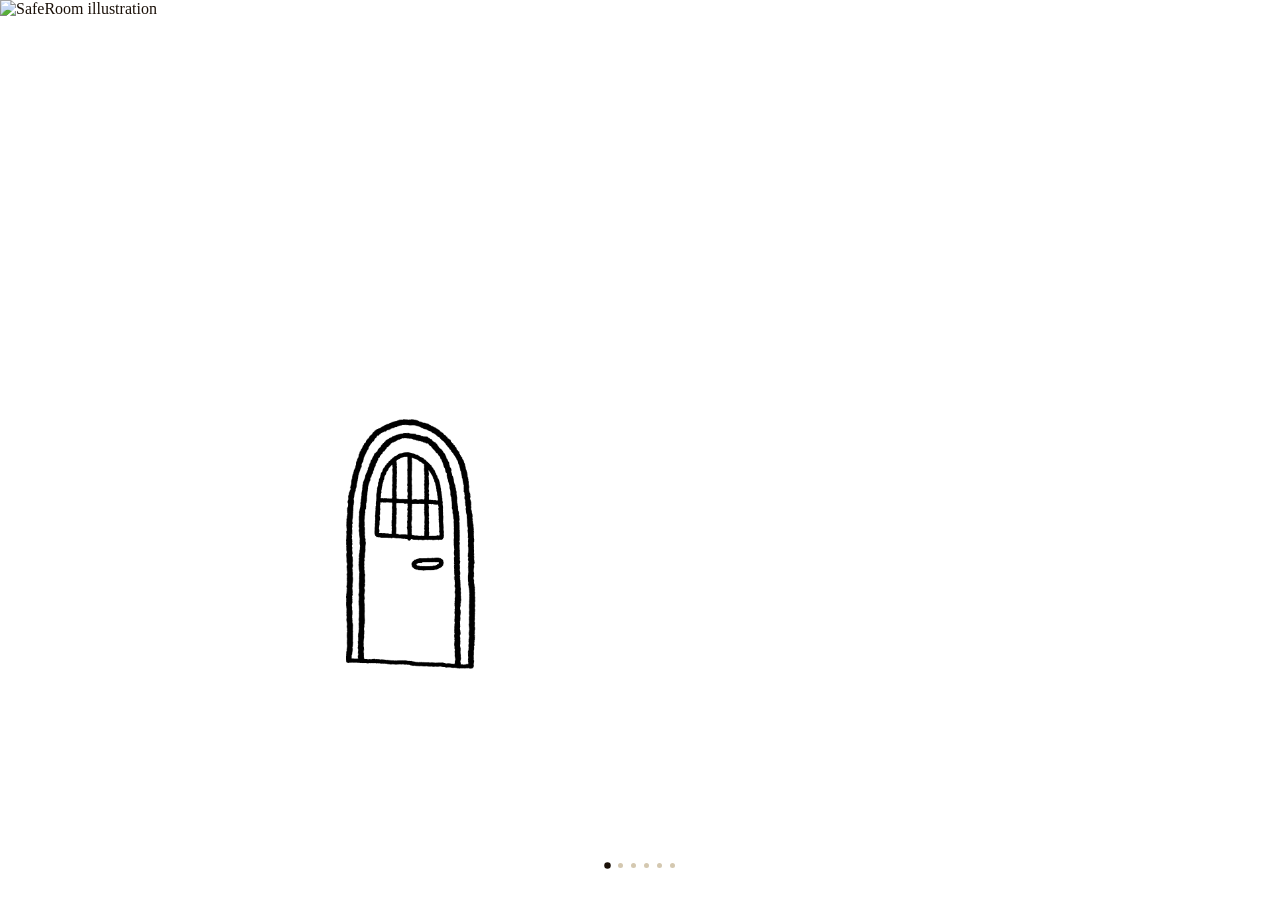
==== commit b73ec114: "Update index.html" ====
--- a/index.html
+++ b/index.html
@@ -158,7 +158,7 @@
 <div class="screen" id="screen-4">
 
   <div class="screen-label">Choose a colour duo</div>
-  <div class="screen-label-2">each colour will represent a culture of your hybridity</div>
+  <div class="screen-label-2"> [each colour will represent a culture of your hybridity] </div>
 
   <div class="colour-duo-grid" id="colour-grid">
     <div class="colour-option" data-duo="blue-yellow" data-colors='["#4a7ab8","#f7c948"]' onclick="selectColour(this)">
@@ -193,7 +193,7 @@
     </div>
   </div>
 
-  <button class="next-btn" id="next-4" disabled onclick="enterRoom()" style="margin-top:8px">Next</button>
+  <button class="next-btn" id="next-4" disabled onclick="enterRoom()" style="margin-top:8px">Enter your SafeRoom</button>
 
 </div>
 
@@ -291,7 +291,12 @@
     duo:    el.dataset.duo,
     colors: JSON.parse(el.dataset.colors),
   };
-  document.getElementById("next-4").disabled = false;
+  const btn = document.getElementById("next-4");
+  btn.disabled = false;
+  // Trigger bounce animation
+  btn.classList.remove("bounce");
+  void btn.offsetWidth; // force reflow so animation restarts if clicked again
+  btn.classList.add("bounce");
 }
 
 // ══════════════════════════════════════════
@@ -339,9 +344,11 @@
       return;
     }
     if (currentScreen === 5) {
-      const btn = document.getElementById("next-4");
-      if (!btn.disabled) enterRoom();
-      return;
+        const btn = document.getElementById("next-4");
+        btn.disabled = false;
+        btn.classList.remove("bounce");
+        void btn.offsetWidth;
+        btn.classList.add("bounce");
     }
   }
 
--- a/SafeRoom.css
+++ b/SafeRoom.css
@@ -925,9 +925,9 @@
     border-radius: 50%; pointer-events: none; animation: pulseGlow 5s ease-in-out infinite;
   }
   #culture-center-label {
-    position: absolute; left: 50%; top: 430px; transform: translate(-50%,-50%);
+    position: absolute; left: 50%; top: 50%; transform: translate(-50%,-50%);
     text-align: center; z-index: 20; pointer-events: none;
-    font-family: 'chauncy-pro', sans-serif; font-weight: 700; letter-spacing: 1px;
+    font-family: 'chauncy-pro', sans-serif; font-weight: 700; letter-spacing: 1px; white-space: nowrap;
   }
   #culture-add-btn-wrap {
     position: absolute; bottom: 28px; left: 50%; transform: translateX(-50%); z-index: 20;
@@ -1266,9 +1266,8 @@
 /* ── DOOR ANIMATION ── */
 .landing-door {
   position: absolute;
-  /* Adjust these to position the door over your illustration */
   left: 27%;
-  top: 438px;
+  top: 46.5%;
   width: 130px;
   height: 250px;
   cursor: pointer;
@@ -1649,4 +1648,4 @@
 
 
 
-</style>+</style>
